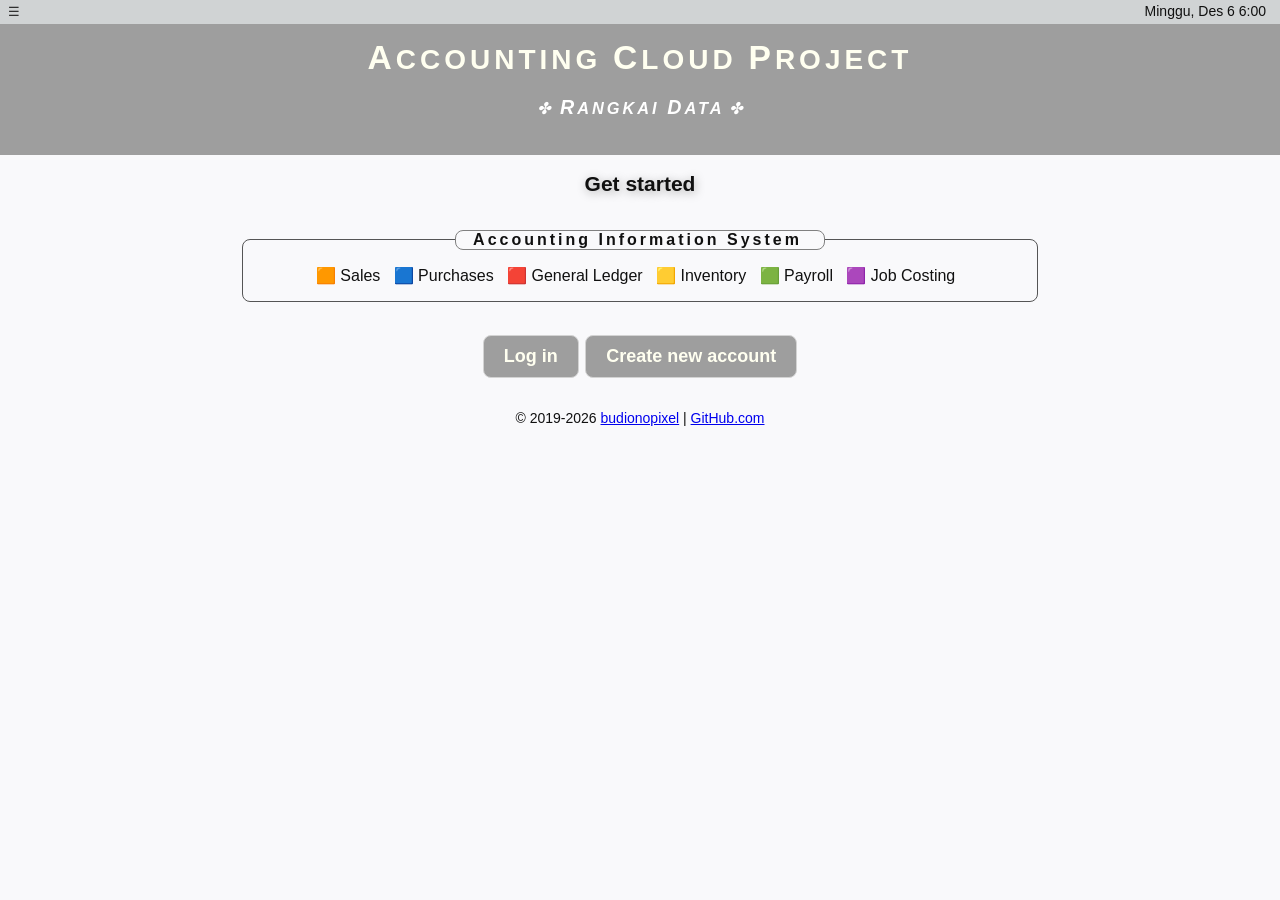
==== index.html @ 54f7ac71 "file utama" ====
<!--
  code: acp-sanur;
  auth: budiono;
  date: nov-16, 08:22, thu-2023; edit;
  edit: dec-01, 11:15, fri-2023; tahap-08;
  edit: dec-31, 11:50, sun-2023; components.js;
  -----------------------------; happy new year 2024;
  edit: jan-08, 09:32, mon-2024; remove components-dom.js;
  edit: jan-09, 09:22, tue-2024; add form.js;
  edit: jan-31, 08:12, wed-2023; payroll;
  edit: feb-04, 16:02, sun-2024; time and expense;
  edit: feb-05, 18:07, mon-2024; deposits;
  edit: feb-28, 08:52, wed-2024; query;
  edit: mar-01, 16:42, fri-2024; query run;
  edit: mar-15, 09:34, fri-2024; 
  edit: mar-17, 15:03, sun-2024; tables;
  edit: oct-04, 11:22, fri-2024; redeem;
  edit: nov-06, 13:08, wed-2024; close_period;
  edit: dec-12, 12:02, thu-2024; change documents->folders;
  -----------------------------; happy new year 2025;
  edit: jan-13, 16:30, mon-2025; contacts;
  edit: jan-14, 10:06, tue-2025; contacts+groups;
  edit: apr-17, 17:12, thu-2025; download_all.js;
  edit: may-02, 14:27, fri-2025; currencies;exchange_rates;
  edit: may-10, 07:20, sat-2025; rpt_cost_code_list;
  edit: may-12, 11:11, mon-2025; rpt_general_ledger_trial_balance;
  edit: may-14, 10:56, wed-2025; rpt_component_use_list;
  edit: may-18, 12:28, sun-2025; rpt_cogs_journal;
  edit: may-21, 17:52, wed-2025; rpt_item_purchased;
  edit: may-23, 08:55, fri-2025; rpt_vendor_transaction_history;
  edit: may-24, 10:58, sat-2025; rpt_invoice_register;
  edit: may-27, 15:30, tue-2025; rpt_job_estimates;
  edit: may-28, 15:52; wed-2025; rpt_job_register;
  edit: may-30, 07:50, fri-2025; rpt_job_costs_by_type;
  edit: jun-01, 17:42, sun-2025; rpt_payroll_tax_report;
  edit: jun-10, 15:32, tue-2025; rpt_vacation_and_sick_time;
  edit: jun-11, 16:38, wed-2025; rpt_customer_ledgers;
  edit: jun-13, 11:23, fri-2025; rpt_vendor_ledgers;
  edit: jun-15, 13:54, sun-2025; rpt_balance_sheet;
  edit: jun-18, 19:03, wed-2025; rpt_income_statement;
  edit: jun-20, 10:11, fri-2025; rpt_bank_deposit_report;
  edit: jul-07, 12:07, mon-2025; rpt_account_reconciliation;
  edit: jul-08, 16:20, tue-2025; rpt_account_register;
  edit: jul-09, 21:35, wed-2025; rpt_deposits_in_transit;
  edit: jul-10, 15:39, thu-2025; rpt_outstanding_checks;
  edit: jul-12, 10:40, sat-2025; frm_employee_balances;
  edit: jul-18, 11:16, fri-2025; rpt_employee_time;
  edit: jul-19, 10:15, sat-2025; rpt_ticket_listing_by_customer;
  edit: jul-19, 16:20, sat-2025; rpt_time_ticket_register;
  edit: jul-20, 11:27, sun-2025; rpt_tickets_by_item_id;
  edit: jul-21, 12:39, mon-2025; rpt_payroll_time_sheet;
  edit: jul-28, 16:48, mon-2025; ticket_lookup;
  edit: aug-08, 16:02, fri-2025; rpt_reimbursable;
  edit: aug-10, 14:23, sun-2025; rpt_contact_list;
  edit: aug-12, 14:48, tue-2025; rpt_cash_account_register;
-->

<!DOCTYPE html>
<html lang="en">
<head>
  <meta charset="UTF-8">
  <!--disable mix content-->
  <!--
  <meta http-equiv="Content-Security-Policy" content="block-all-mixed-content" />
  -->
  
  <meta http-equiv="cache-control" content="no-cache, no-store, must-revalidate">
  <meta http-equiv="pragma" content="no-cache">
  <meta http-equiv="expires" content="0">
  <meta name="viewport" content="width=device-width, initial-scale=1.0">
  <!--enabled mix content-->
  <!--
  <meta http-equiv="Content-Security-Policy" content="upgrade-insecure-requests" />
  -->
  
  
  
  
  <title>Rangkai Data</title>
  
  <link rel="icon" type="image/x-icon" href="/images/favicon.ico">
  
  <link rel="stylesheet" href="style.css">
  <link rel="stylesheet" href="css/kertas-a4.css">
  <link rel="stylesheet" href="css/kertas-a4-landscape.css">
</head>

<body>
  <div id="landing_page"></div>
  <div id="rootx" style="background:grey;"></div>
  <div id="pertamax"></div>
</body>

<script src="script.js?n=1"></script>

<script src="main/data_set.js?n=1"></script>
<script src="main/sql_database_2.js?n=1"></script>
<script src="main/menus.js?n=1"></script>
<script src="main/func.js?n=1"></script>
<!--event-->
<script src="main/event/drag.js?n=1"></script>
<script src="main/event/size.js?n=1"></script>
<script src="main/event/window.js?n=1"></script>
<!--gui-->
<script src="main/gui/ui.js?n=1"></script>
<script src="main/gui/bingkai.js?n=1"></script>
<script src="main/gui/content.js?n=1"></script>
<script src="main/gui/statusbar.js?n=1"></script>
<script src="main/gui/toolbar.js?n=1"></script>
<script src="main/gui/message.js?n=1"></script>
<!--<script src="main/gui/form.js?n=1"></script>-->
<script src="main/gui/form_2.js?n=1"></script>
<script src="main/gui/grid.js?n=1"></script>
<!--data-->
<script src="main/data/db.js?n=1"></script>
<script src="main/data/db1.js?n=1"></script>
<script src="main/data/db3.js?n=1"></script>
<!--components [trial & error still dev]-->
<script src="main/components/foo.js"></script>
<!--modul-->
<script src="main/landing_page.js?n=1"></script>
<script src="main/login.js?n=1"></script>
<script src="main/register.js?n=1"></script>
<script src="main/forgot.js?n=1"></script>
<script src="main/about.js?n=1"></script>
<script src="main/page_404.js?n=1"></script>
<script src="main/image.js?n=1"></script>
<script src="main/logout.js?n=1"></script>
<script src="main/import_data.js?n=1"></script>
<script src="main/redeem.js?n=1"></script>
<script src="main/data_locker.js?n=1"></script>
<script src="main/properties.js?n=1"></script>
<script src="main/download_rows.js?n=1"></script>
<script src="main/download_all.js?n=1"></script>
<script src="main/download_tiga.js?n=1"></script>
<script src="main/download_empat.js?n=1"></script>
<script src="main/html_css.js?n=1"></script>
<script src="main/template_svg.js?n=1"></script>
<!--look-->
<script src="directory/folders_look.js?n=1"></script>
<script src="system/tables_look.js?n=1"></script>
<!--home-->
<script src="home/home.js?n=1"></script>
<script src="home/mores.js?n=1"></script>
<!--company-->
<script src="company/company.js?n=1"></script>
<script src="company/company_look.js?n=1"></script>
<script src="company/manage_users.js?n=1"></script>
<script src="company/company_profile.js?n=1"></script>
<script src="company/backup.js?n=1"></script>
<script src="company/restore.js?n=1"></script>
<script src="company/fiscal_year.js?n=1"></script>
<script src="company/currencies.js?n=1"></script>
<script src="company/currency_look.js?n=1"></script>
<script src="company/exchange_rates.js?n=1"></script>
<!--apps-->
<script src="apps/list_look.js?n=1"></script>
<script src="apps/room_look.js?n=1"></script>

<script src="apps/tasks.js?n=1"></script>
<script src="apps/contacts.js?n=1"></script>
<script src="apps/notifications.js?n=1"></script>
<script src="apps/calendar.js?n=1"></script>
<script src="apps/calculator.js?n=1"></script>
<script src="apps/labels.js?n=1"></script>
<script src="apps/label_look.js?n=1"></script>
<script src="apps/notes.js?n=1"></script>
<script src="apps/lists.js?n=1"></script>
<script src="apps/contact_look.js?n=1"></script>
<script src="apps/groups.js?n=1"></script>
<script src="apps/group_look.js?n=1"></script>
<script src="apps/reply.js?n=1"></script>
<script src="apps/messages.js?n=1"></script>
<script src="apps/rooms.js?n=1"></script>
<!--network-->
<script src="network/network.js?n=1"></script>

<!--setting-->
<script src="system/blockchain.js?n=1"></script>
<script src="system/md5.js?n=1"></script>
<script src="system/setting.js?n=1"></script>
<script src="system/user_profile.js?n=1"></script>
<script src="system/clipboard.js?n=1"></script>
<script src="system/trash.js?n=1"></script>
<script src="system/small_query.js?n=1"></script>
<script src="system/tables.js?n=1"></script>
<script src="system/quota.js?n=1"></script>
<script src="system/locker.js?n=1"></script>
<script src="system/files.js?n=1"></script>
<script src="system/my_menu.js?n=1"></script>
<script src="system/path.js?n=1"></script>
<script src="system/collections.js?n=1"></script>
<script src="system/change_password.js?n=1"></script>
<script src="system/sessions.js?n=1"></script>

<!--documents-->
<script src="directory/folders.js?n=1"></script>
<!--admin-->
<script src="admin/user_levels.js?n=1"></script>
<script src="admin/send_emails.js?n=1"></script>
<script src="admin/reset_password_look.js?n=1"></script>
<!--accounting-->
<script src="accounting/discount_terms.js?n=1"></script>
<!--accounting/job [hoisting]-->
<script src="accounting/jobs/job_look.js?n=1"></script>
<!--accounting/ledgers-->
<script src="accounting/ledgers/period_look.js?n=1"></script>
<script src="accounting/ledgers/accounts.js?n=1"></script>
<script src="accounting/ledgers/account_look.js?n=1"></script>
<script src="accounting/ledgers/period.js?n=1"></script>
<script src="accounting/ledgers/account_begins.js?n=1"></script>
<script src="accounting/ledgers/account_balances.js?n=1"></script>
<script src="accounting/ledgers/journal_entry.js?n=1"></script>
<script src="accounting/ledgers/account_defaults.js?n=1"></script>
<script src="accounting/ledgers/budgets.js?n=1"></script>
<script src="accounting/ledgers/close_period.js?n=1"></script>
<!--accounting/sales [hoisting]-->
<script src="accounting/sales/customer_look.js?n=1"></script>
<script src="accounting/time_and_expense/ticket_look.js?n=1"></script>
<!--accounting/jobs-->
<script src="accounting/jobs/costs.js?n=1"></script>
<script src="accounting/jobs/cost_look.js?n=1"></script>
<script src="accounting/jobs/phases.js?n=1"></script>
<script src="accounting/jobs/phase_look.js?n=1"></script>
<script src="accounting/jobs/jobs.js?n=1"></script>
<script src="accounting/jobs/job_begins.js?n=1"></script>
<script src="accounting/jobs/job_balances.js?n=1"></script>
<!--accounting/purchase [hoisting]-->
<script src="accounting/purchases/vendor_look.js?n=1"></script>
<script src="accounting/payrolls/employee_look.js?n=1"></script>
<!--accounting/payroll [hoisting]-->
<script src="accounting/payrolls/sales_rep_look.js?n=1"></script>
<script src="accounting/payrolls/supervisor_look.js?n=1"></script>
<!--accounting/inventory-->
<script src="accounting/inventory/buyers_look.js?n=1"></script>
<script src="accounting/inventory/locations_look.js?n=1"></script>
<script src="accounting/inventory/locations.js?n=1"></script>
<script src="accounting/inventory/item_taxes.js?n=1"></script>
<script src="accounting/inventory/item_taxes_look.js?n=1"></script>
<script src="accounting/inventory/ship_methods.js?n=1"></script>
<script src="accounting/inventory/ship_method_look.js?n=1"></script>
<script src="accounting/inventory/item_defaults.js?n=1"></script>
<script src="accounting/inventory/items.js?n=1"></script>
<script src="accounting/inventory/item_look.js?n=1"></script>
<script src="accounting/inventory/stock_item_look.js?n=1"></script>
<script src="accounting/inventory/boms.js?n=1"></script>
<script src="accounting/inventory/prices.js?n=1"></script>
<script src="accounting/inventory/item_begins.js?n=1"></script>
<script src="accounting/inventory/item_balances.js?n=1"></script>
<script src="accounting/inventory/boms_look.js?n=1"></script>
<script src="accounting/inventory/builds.js?n=1"></script>
<script src="accounting/inventory/unbuilds.js?n=1"></script>
<script src="accounting/inventory/moves.js?n=1"></script>
<script src="accounting/inventory/adjustments.js?n=1"></script>
<!--accounting/sales-->
<script src="accounting/sales/so_status_look.js?n=1"></script>
<script src="accounting/sales/pay_methods.js?n=1"></script>
<script src="accounting/sales/pay_methods_look.js?n=1"></script>
<script src="accounting/sales/sales_tax.js?n=1"></script>
<script src="accounting/sales/sales_tax_look.js?n=1"></script>
<script src="accounting/sales/customer_defaults.js?n=1"></script>
<script src="accounting/sales/customers.js?n=1"></script>
<script src="accounting/sales/customer_begins.js?n=1"></script>
<script src="accounting/sales/customer_balances.js?n=1"></script>
<script src="accounting/sales/quotes.js?n=1"></script>
<script src="accounting/sales/ship_to_customer.js?n=1"></script>
<script src="accounting/sales/quote_look.js?n=1"></script>
<script src="accounting/sales/convert_quotes.js?n=1"></script>
<script src="accounting/sales/sales_orders.js?n=1"></script>
<script src="accounting/sales/invoices.js?n=1"></script>
<script src="accounting/sales/paid_at_sale.js?n=1"></script>
<script src="accounting/sales/credit_card.js?n=1"></script>
<!--<script src="accounting/sales/sales_reference.js?n=1"></script>-->
<script src="accounting/sales/invoice_look.js?n=1"></script>
<script src="accounting/sales/void_invoices.js?n=1"></script>
<script src="accounting/sales/receipts.js?n=1"></script>
<script src="accounting/sales/deposits.js?n=1"></script>
<script src="accounting/sales/customer_credits.js?n=1"></script>
<script src="accounting/sales/close_so.js?n=1"></script>
<!--accounting/purchases-->
<script src="accounting/purchases/po_status_look.js?n=1"></script>
<script src="accounting/purchases/vendor_defaults.js?n=1"></script>
<script src="accounting/purchases/vendors.js?n=1"></script>
<script src="accounting/purchases/vendor_begins.js?n=1"></script>
<script src="accounting/purchases/vendor_balances.js?n=1"></script>
<script src="accounting/purchases/purchase_reference.js?n=1"></script>
<script src="accounting/purchases/purchase_orders.js?n=1"></script>
<script src="accounting/purchases/ship_to_address.js?n=1"></script>
<script src="accounting/purchases/receive_inventory.js?n=1"></script>
<script src="accounting/purchases/payments.js?n=1"></script>
<script src="accounting/purchases/payment_look.js?n=1"></script>
<script src="accounting/purchases/pay_address.js?n=1"></script>
<script src="accounting/purchases/void_payments.js?n=1"></script>
<script src="accounting/purchases/vendor_checks.js?n=1"></script>
<script src="accounting/purchases/vendor_check_look.js?n=1"></script>
<script src="accounting/purchases/void_checks.js?n=1"></script>
<script src="accounting/purchases/vendor_credits.js?n=1"></script>
<script src="accounting/purchases/close_po.js?n=1"></script>
<!--accounting/payrolls-->
<script src="accounting/payrolls/payroll_field_look.js?n=1"></script>
<script src="accounting/payrolls/payroll_look.js?n=1"></script>
<script src="accounting/payrolls/payroll_fields.js?n=1"></script>
<script src="accounting/payrolls/employee_defaults.js?n=1"></script>
<script src="accounting/payrolls/employees.js?n=1"></script>
<script src="accounting/payrolls/payroll_periods.js?n=1"></script>
<script src="accounting/payrolls/employee_begins.js?n=1"></script>
<script src="accounting/payrolls/payroll_entry.js?n=1"></script><!--new 1-->
<script src="accounting/payrolls/employee_balances.js?n=1"></script>
<script src="accounting/payrolls/void_payroll.js?n=1"></script>
<!---time and expense-->
<script src="accounting/inventory/activity_item_look.js?n=1"></script><!--new 2-->
<script src="accounting/inventory/charge_item_look.js?n=1"></script><!--new 3-->
<script src="accounting/time_and_expense/time_tickets.js?n=1"></script><!--new 4-->
<script src="accounting/time_and_expense/expense_tickets.js?n=1"></script><!--new 5-->

<!--accounting/reports-->
<script src="accounting/reports.js?n=1"></script>
<script src="main/look_table.js?n=1"></script>

<!--accounting/all-reports-->
<script src="accounting/reports/rpt_ar.js?n=1"></script>
<script src="accounting/reports/rpt_ap.js?n=1"></script>
<script src="accounting/reports/rpt_vendor_list.js?n=1"></script>
<script src="accounting/reports/rpt_customer_list.js?n=1"></script>
<script src="accounting/reports/rpt_employee_list.js?n=1"></script>
<script src="accounting/reports/rpt_item_list.js?n=1"></script>
<script src="accounting/reports/rpt_cost_code_list.js?n=1"></script>
<script src="accounting/reports/rpt_phase_list.js?n=1"></script>
<script src="accounting/reports/rpt_assembly_list.js?n=1"></script>
<script src="accounting/reports/rpt_chart_of_accounts.js?n=1"></script>
<script src="accounting/reports/rpt_general_journal.js?n=1"></script>
<script src="accounting/reports/rpt_general_ledger.js?n=1"></script>
<script src="accounting/reports/rpt_general_ledger_trial_balance.js?n=1"></script>
<script src="accounting/reports/rpt_component_use_list.js?n=1"></script>
<script src="accounting/reports/rpt_inventory_adjustment_journal.js?n=1"></script>
<script src="accounting/reports/rpt_inventory_stock.js?n=1"></script>
<script src="accounting/reports/rpt_item_costing.js?n=1"></script>
<script src="accounting/reports/rpt_price_list.js?n=1"></script>
<script src="accounting/reports/rpt_physical_inventory.js?n=1"></script>
<script src="accounting/reports/rpt_assemblies_journal.js?n=1"></script>
<script src="accounting/reports/rpt_boms_report.js?n=1"></script>
<script src="accounting/reports/rpt_buyer_report.js?n=1"></script>
<!--may 18,2025;-->
<script src="accounting/reports/rpt_cogs_journal.js?n=1"></script>
<script src="accounting/reports/rpt_cash_receipts_journal.js?n=1"></script>
<script src="accounting/reports/rpt_sales_journal.js?n=1"></script>
<script src="accounting/reports/rpt_cash_disbursements_journal.js?n=1"></script>
<script src="accounting/reports/rpt_purchase_journal.js?n=1"></script>
<script src="accounting/reports/rpt_payroll_journal.js?n=1"></script>
<script src="accounting/reports/rpt_profitability_report.js?n=1"></script>
<script src="accounting/reports/rpt_reorder_worksheet.js?n=1"></script>
<script src="accounting/reports/rpt_cash_requirements.js?n=1"></script>
<!--may 21,2025-->
<script src="accounting/reports/rpt_purchase_order_register.js?n=1"></script>
<script src="accounting/reports/rpt_check_register.js?n=1"></script>
<script src="accounting/reports/rpt_item_purchased.js?n=1"></script>
<!--may 22, 2025-->
<script src="accounting/reports/rpt_vendor_management.js?n=1"></script>
<!--may-23, 2025-->
<script src="accounting/reports/rpt_vendor_transaction_history.js?n=1"></script>
<script src="accounting/reports/rpt_customer_management.js?n=1"></script>
<script src="accounting/reports/rpt_customer_transaction.js?n=1"></script>
<!--may-24, 2025-->
<script src="accounting/reports/rpt_invoice_register.js?n=1"></script>
<script src="accounting/reports/rpt_quote_register.js?n=1"></script>
<script src="accounting/reports/rpt_sales_order_register.js?n=1"></script>
<script src="accounting/reports/rpt_sales_order_report.js?n=1"></script>
<script src="accounting/reports/rpt_sales_taxes.js?n=1"></script>
<!--may-25, 2025-->
<script src="accounting/reports/rpt_est_job_expenses.js?n=1"></script>
<script src="accounting/reports/rpt_est_job_revenue.js?n=1"></script>
<!--may-27, 2025-->
<script src="accounting/reports/rpt_job_estimates.js?n=1"></script>
<script src="accounting/reports/rpt_job_list.js?n=1"></script>
<script src="accounting/reports/rpt_job_profitability_report.js?n=1"></script>
<!--may-28, 2025-->
<script src="accounting/reports/rpt_job_register.js?n=1"></script>
<script src="accounting/reports/rpt_work_in_progress.js?n=1"></script>
<!--may-30, 2025-->
<script src="accounting/reports/rpt_job_costs_by_type.js?n=1"></script>
<script src="accounting/reports/rpt_job_ledger_report.js?n=1"></script>
<script src="accounting/reports/rpt_unbilled_job_expenses.js?n=1"></script>
<script src="accounting/reports/rpt_job_retainage_report.js?n=1"></script>
<!---may-31, 2025-->
<script src="accounting/reports/rpt_payroll_check_register.js?n=1"></script>
<script src="accounting/reports/rpt_payroll_register.js?n=1"></script>
<!---jun-01, 2025-->
<script src="accounting/reports/rpt_payroll_tax_report.js?n=1"></script>
<!---jun-02, 2025-->
<script src="accounting/reports/rpt_current_earnings_report.js?n=1"></script>
<!---jun-10, 2025-->
<script src="accounting/reports/rpt_vacation_and_sick_time.js?n=1"></script>
<!--jun-11, 2025-->
<script src="accounting/reports/rpt_tax_liability_report.js?n=1"></script>
<script src="accounting/reports/rpt_customer_ledgers.js?n=1"></script>
<!--jun-12, 2025-->
<script src="accounting/reports/rpt_items_sold.js?n=1"></script>
<!--jun-13, 2025-->
<script src="accounting/reports/rpt_customer_sales_history.js?n=1"></script>
<script src="accounting/reports/rpt_vendor_ledgers.js?n=1"></script>
<!--jun-15, 2025-->
<script src="accounting/reports/rpt_balance_sheet.js?n=1"></script>
<!--jun-18, 2025-->
<script src="accounting/reports/rpt_income_statement.js?n=1"></script>
<!--jun-19, 2025-->
<script src="accounting/reports/rpt_gl_account_summary.js?n=1"></script>
<script src="accounting/reports/rpt_retained_earnings.js?n=1"></script>
<!--jun-20, 2025-->
<script src="accounting/reports/rpt_bank_deposit_report.js?n=1"></script>

<!--form-->
<script src="accounting/banking/frm_reconcile.js?n=1"></script>
<!--jul-07, 2005-->
<script src="accounting/reports/rpt_account_reconciliation.js?n=1"></script>
<script src="accounting/reports/rpt_account_register.js?n=1"></script>
<!--jul-09, 2025-->
<script src="accounting/reports/rpt_deposits_in_transit.js?n=1"></script>
<!--jul-10, 2025-->
<script src="accounting/reports/rpt_outstanding_checks.js?n=1"></script>
<script src="accounting/reports/rpt_other_outstanding_items.js?n=1"></script>
<!--jul-12, 2025-->
<!--jul-18, 2025-->
<script src="accounting/reports/rpt_employee_time.js?n=1"></script>
<script src="accounting/reports/rpt_expense_ticket.js?n=1"></script>
<!--jul-19, 2025-->
<script src="accounting/reports/rpt_ticket_listing_by_customer.js?n=1"></script>
<script src="accounting/reports/rpt_time_ticket_register.js?n=1"></script>
<!--jul-20, 2025-->
<script src="accounting/reports/rpt_tickets_by_item_id.js?n=1"></script>
<script src="accounting/reports/rpt_tickets_recorded_by.js?n=1"></script>
<!--jul-21, 2025-->
<script src="accounting/reports/rpt_payroll_time_sheet.js?n=1"></script>
<!--jul-28, 2025-->
<script src="accounting/reports/rpt_reimbursable.js?n=1"></script>
<!--aug-09, 2025-->
<script src="accounting/reports/rpt_ticket_sales_invoicing.js?n=1"></script>
<script src="accounting/reports/rpt_aged_tickets.js?n=1"></script>
<!--aug-10, 2025-->
<script src="accounting/reports/rpt_contact_list.js?n=1"></script>
<script src="accounting/reports/rpt_taxable_exempt_sales.js?n=1"></script>
<!--aug-12, 2025-->
<script src="accounting/reports/rpt_cash_account_register.js?n=1"></script>
<script src="accounting/reports/rpt_sales_rep_reports.js?n=1"></script>
<!--mar-18, 2026-->
<script src="accounting/preview/preview_po.js?n=1"></script>
<script src="accounting/preview/preview_quote.js?n=1"></script>
<script src="accounting/preview/preview_so.js?n=1"></script>
<script src="accounting/preview/preview_invoice.js?n=1"></script>
<script src="accounting/preview/preview_receipt.js?n=1"></script>
<script src="accounting/preview/preview_deposit.js?n=1"></script>
<script src="accounting/preview/preview_check.js?n=1"></script>
<script src="accounting/preview/preview_payroll.js?n=1"></script>


<!--javaScript start-->
<script>main();</script>
</html>



<!--eof:39;79;154;179;289;319;339;349;369;373;397;408;-->
---- style.css ----
/*
 * auth: budiono
 * date: aug-31, 10:04, thu-2023;
 * edit: sep-04, 21:55, mon-2023;
 */

html {
  font-size: 14px;
}

@media (max-width: 900px) {
  html { font-size: 13px; }
}
@media (max-width: 400px) {
  html { font-size: 10px; }
}

input:focus,textarea:focus{
  outline:none; //ini penting
}

body{
  margin:0px;
  padding:0px;
  background-color:#f9f9fb;
  font-family:helvetica; /*sans*/;
  color: #101010;
}

ul {
  list-style-type: none;
  margin: 0;
  padding:0;
}

li {
  margin-left:0.1rem;
  margin-top:0.2rem;
  height:1.5rem;
}
label{
  display:inline-block;
  width:8rem;
}
input[type=text],input[type=password],textarea,input[type=date]{
  border-radius:7px;
  padding-left:0.2rem;
  padding-right:0.1rem;
  border:1px solid grey;
}
input[type=text]:focus,input[type=password]:focus,textarea:focus,input[type=date]:focus{
  color:black;
  border:1px solid blue;
  
}
input:disabled{
  color:#00008B; //darkblue
  background-color:lightgrey;
}
input[type=text]:disabled, select:disabled{
  color:#00008B;
  background-color:#E0E0E0; /*#F0F0F0;*/
}
.div-center{
  margin:0;
  top:2rem;
  left:50%;
  position:absolute;
  transform:translate(-50%,0)
}
.dropbtn {}
.dropdown-content {}


/*table*/
table{
  border-collapse: collapse;
  width:100%;

}
td{
  padding:0.1rem 0.5rem 0.1rem 0.5rem;
  border:1px solid lightgrey;
  /*word-wrap:break-word;*/
  /*word-wrap:break-all;*/
  white-space:pre-wrap;
  cursor: pointer;
}
th{
  text-align:center;
  border:1px solid lightgrey;
  color:#101010;
  padding-left:0.5rem;
  padding-right:0.5rem;
  padding-top:0.3rem;
  padding-bottom:0.2rem;
}
button,input[type=button]{
  margin:0.1rem;
  background-color:#d5dbdb;
  border-radius:5px;
  border:1px solid lightgrey;
}
button:hover,input[type=button]:hover{
  border:1px solid grey;
  cursor:pointer;
  border-radius:5px;
}
.btn_refresh:before{
  content: "\25CB \0020 Refresh";
}
.btn_close:before{
  content: "\2718 \0020 Close";
}
.btn_search:before{
  content: "\2299 \0020 Search";
}
.btn_new:before{
  content: "\25FB \0020 New";
}
.btn_restore:before{
  content: "\21BA \0020 Restore";
}
.btn_more:before{
  content: "\22EE \0020";
}
.btn_save:before{
  content: "\2714 \0020 Save";
}
.btn_save_as:before{
  content: "\25FB \0020 Duplicate";
}
.btn_hide:before{
  content: "\2207 \0020";
  /*26C9-*/
  /*2690*/
  /*2616-like home*/
  /*223E-gantungan*/
  /*2212-minus*/
  /*2207*/
}
.btn_back:before{
  content: "\227A \0020 Back";
}
.btn_previous:before{
  content: "\22B2 \0020 Previous";
}
.btn_next:before{
  content: "\22B3 \0020 Next";
}

.btn_filter:before{
  content: "\003D \0020 Filter";
}
.btn_print:before{
  content: "\2263 \0020 Print";
  /*2263*/
  /*2607*/
}
.btn_delete:before{
  content: "\2297 \0020 Delete";
}
.btn_reply:before{
  content: "\229B \0020 Reply";
}
.btn_export:before{
  content: "\21C8 \0020 Export";
}
.btn_import:before{
  content: "\21CA \0020 Import";
}
.btn_select:before{
  content: "\2714 \0020 Select";
}
.btn_preview:before{
  content: "\2295 \0020 Preview";
}
.btn_edit:before{
  content: "\2298 \0020 Edit";
}
.btn_find:before{
  content: "\279C";
}
.btn_cancel:before{
  content: "\2718 \0020 Cancel";
}
.icon_select:before{
  content: "\2714 \0020";
}
.btn_execute:before{
  content: "\2295 \0020 Execute";
}
.btn_lock:before{
/*  content: "\220E \0020 Locker";*/
  content: "\22EE \0020";
}
.btn_properties:before{
  content: "\2699 \0020";
}
.btn_copy:before{
  content: "\274F \0020 Copy";
}
.btn_paste:before{
  content: "\1F4CB \0020 Paste";
}


#btn_change:before{
  content: '\2298 \0020 Change';
}
#btn_delete:before{
  content: '\2297 \0020 Delete';
}
#btn_reply:before{
  content: '\229C \0020 Reply';
}
#btn_open:before{
  content: '\279C \0020 Open';
}
#btn_first:before{
  content: '\22A2';
}
#btn_last:after{
  content: '\22A3';
}
#btn_detail:before{
  content: '\279C \0020 Show';
}
#btn_drawer:before{
  content: 'App Drawer \279C ';
}
#btn_find:before{
  content: "\279C";
}
#btn_select:before{
  content: "\2714 \0020";
}
#btn_add:after{
  content: "\2795";
}
#btn_remove:before{
  content: "\2796"; /*2715*/
}
#btn_remove, #btn_find, #btn_add{
  border-radius:30px;
}
input:disabled{
/*  color:#00008B;*/ /*darkblue*/
  color:grey;
  background-color:lightgrey;
}
input[type=text]:disabled, select:disabled{
  color:#00008B;
  background-color:#E0E0E0; /*#F0F0F0;*/
}
details{
  margin-top:0.5rem;
}
summary{
  border:1px solid #D3D3D3;
  padding-left:0.5rem;
  margin-top:0.1rem;
  color: #505050;
  font-weight:bold;
  background-color:#F5F5F5;
}
summary:hover{
  color:blue;
}
.required{
  color:#B21807;
  font-weight:normal;
}
.info{
  color:blue;
  font-weight:normal;
}
.close {
  position:relative;
  right:0;
  padding:0;
  margin:1rem;
  border-radius:30px;
}
.close:hover {
  color:white;
  background-color:#FF5050;
}
footer {
    background-color: #9e9e9e;
    color: #f3f3f3;
    text-align: center;
    margin-left:auto;
    margin-right:auto;
    height:100px;
    bottom: 0;
    position: absolute;
    width:100%;
    justify-content:center;
    display:flex;
    align-items:center;
}

.quote_text{
  border:1px lightgrey solid;
  padding:0px 10px 0px 10px;
  background-color:#f9f9fb;
  border-radius:5px;
  font-weight:medium;
}

.canvas{
  position:absolute;
  border:1px solid lightgrey;
}

.report{
  position:relative;
  display:block;
  margin:0 auto;
  width:95%;
  margin-top:10px;
  border:0px solid red;
}

.report-sticky{
  position:sticky;
  width:210mm;
  margin-top:0;
  padding:0;
}
.report-paper{
  width:100%;
  background:white;
  display:block;
}

.report-detail{
  position:relative;
  overflow-y:auto;
  height:400px;
  margin-top:10px;
  border:0px solid blue;
}

.report-detail-dua{
  position:relative;
  overflow-y:auto;
  height:400px;
  margin-top:30px;
  border:0px solid blue;
}
---- css/kertas-a4.css ----
.a4 {
  width: 210mm;
  height: 297mm;
  margin: 20px auto;
  padding: 15mm;
  box-shadow: 0 0  10px rgba(0, 0, 0, 0.1);
  box-sizing: border-box;
  /*background-color: #e0e0e0;*/
/*  display: flex;*/
/*  justify-content: center; */
/*  align-items: center;*/
  display:float;
  justify-content: left;
  align-items: left;
  min-height: 100vh;
  margin: 0;
  font-family: helvetica, verdana;
  h1, p {
    margin: 0 0 10px;
  }
}

.a42 {
  width: 210mm;
  margin-left: 20px;
  margin-top: 0;
  padding-top: 0;
/*  box-shadow: 0 0  10px rgba(0, 0, 0, 0.1); */
/*  box-sizing: border-box; */
  /*background-color: #e0e0e0;*/
/*  display: flex; */
/*  justify-content: center; */
/*  align-items: center;*/
  display:float;
  justify-content: center;
  align-items: center;
/*  min-height: 100vh; */
  margin: 0;
  font-family: helvetica;
/*  border:1px solid lightgrey; */
  
  h1, p {
    margin: 0 0 10px;
  }
}
---- css/kertas-a4-landscape.css ----
.a4land {
  width: 297mm;
  height: 210mm;
  margin: 20px auto;
  padding: 15mm;
  box-shadow: 0 0  10px rgba(0, 0, 0, 0.1);
  box-sizing: border-box;
  display:float;
  justify-content: left;
  align-items: left;
  min-height: 100vh;
  margin: 0;
  font-family: helvetica, verdana;
  h1, p {
    margin: 0 0 10px;
  }
}

.a42land {
  width: 297mm;
  margin-left: 20px;
  margin-top: 0;
  padding-top: 0;
  display:float;
  justify-content: center;
  align-items: center;
  margin:0 auto;
  font-family: helvetica;
  h1, p {
    margin: 0 0 10px;
  }
}

.a42c {
  position:sticky;
  width:297mm;
  margin-top:0;
  padding:0;
/*  border:1px solid red;*/
}

.a42d {
  position:relative;
  overflow-y:auto;
  height:380px;
  margin-top:10px;
/*  border:1px solid blue;*/
  width:1122px;
}
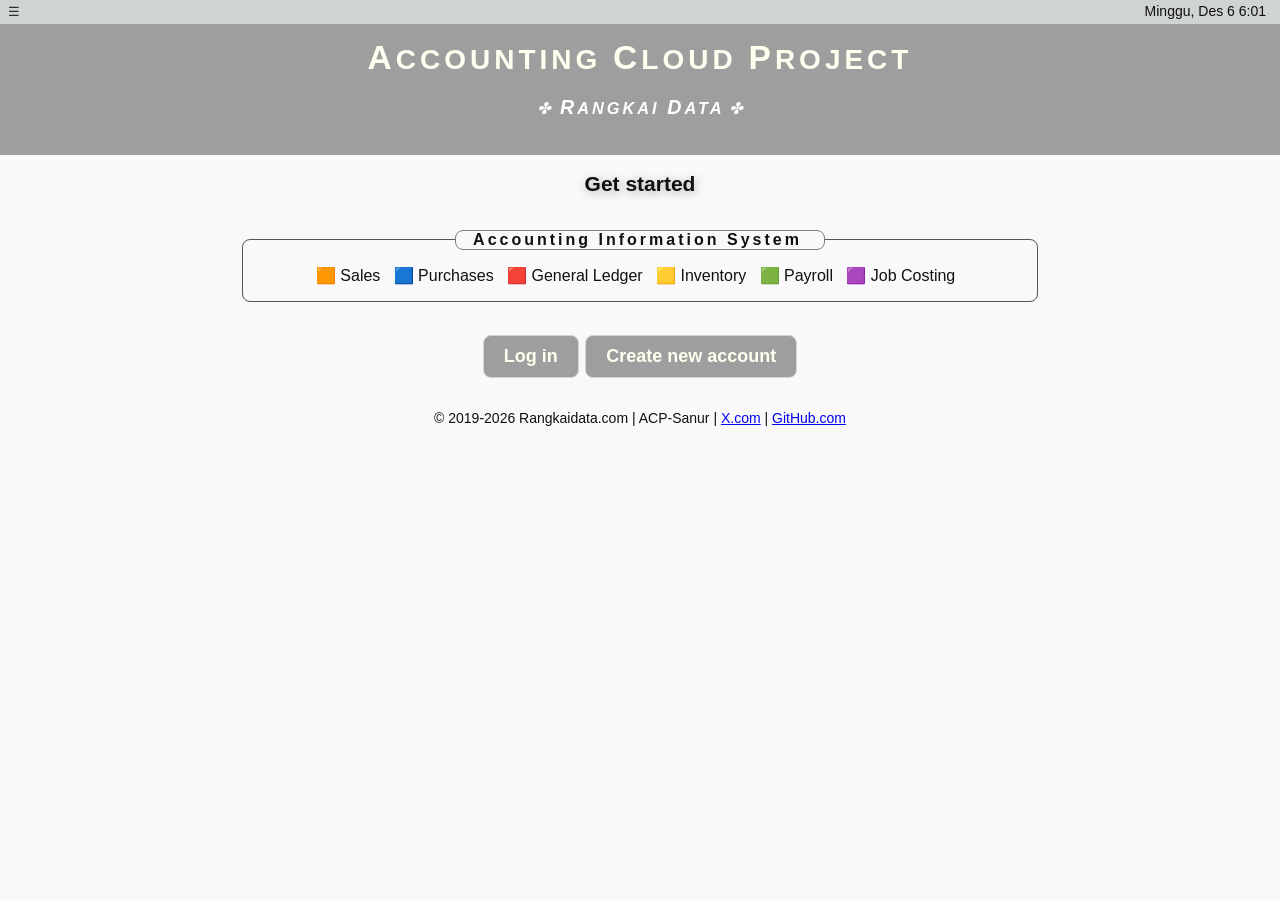
==== commit d40d2129: "rpt_cash_account_register" ====
--- a/index.html
+++ b/index.html
@@ -439,7 +439,7 @@
 <script src="accounting/reports/rpt_contact_list.js?n=1"></script>
 <script src="accounting/reports/rpt_taxable_exempt_sales.js?n=1"></script>
 <!--aug-12, 2025-->
-<script src="accounting/reports/rpt_cash_account_register.js?n=1"></script>
+<script src="accounting/reports/rpt_cash_account_register_1.02.js?n=1"></script>
 <script src="accounting/reports/rpt_sales_rep_reports.js?n=1"></script>
 <!--mar-18, 2026-->
 <script src="accounting/preview/preview_po.js?n=1"></script>
